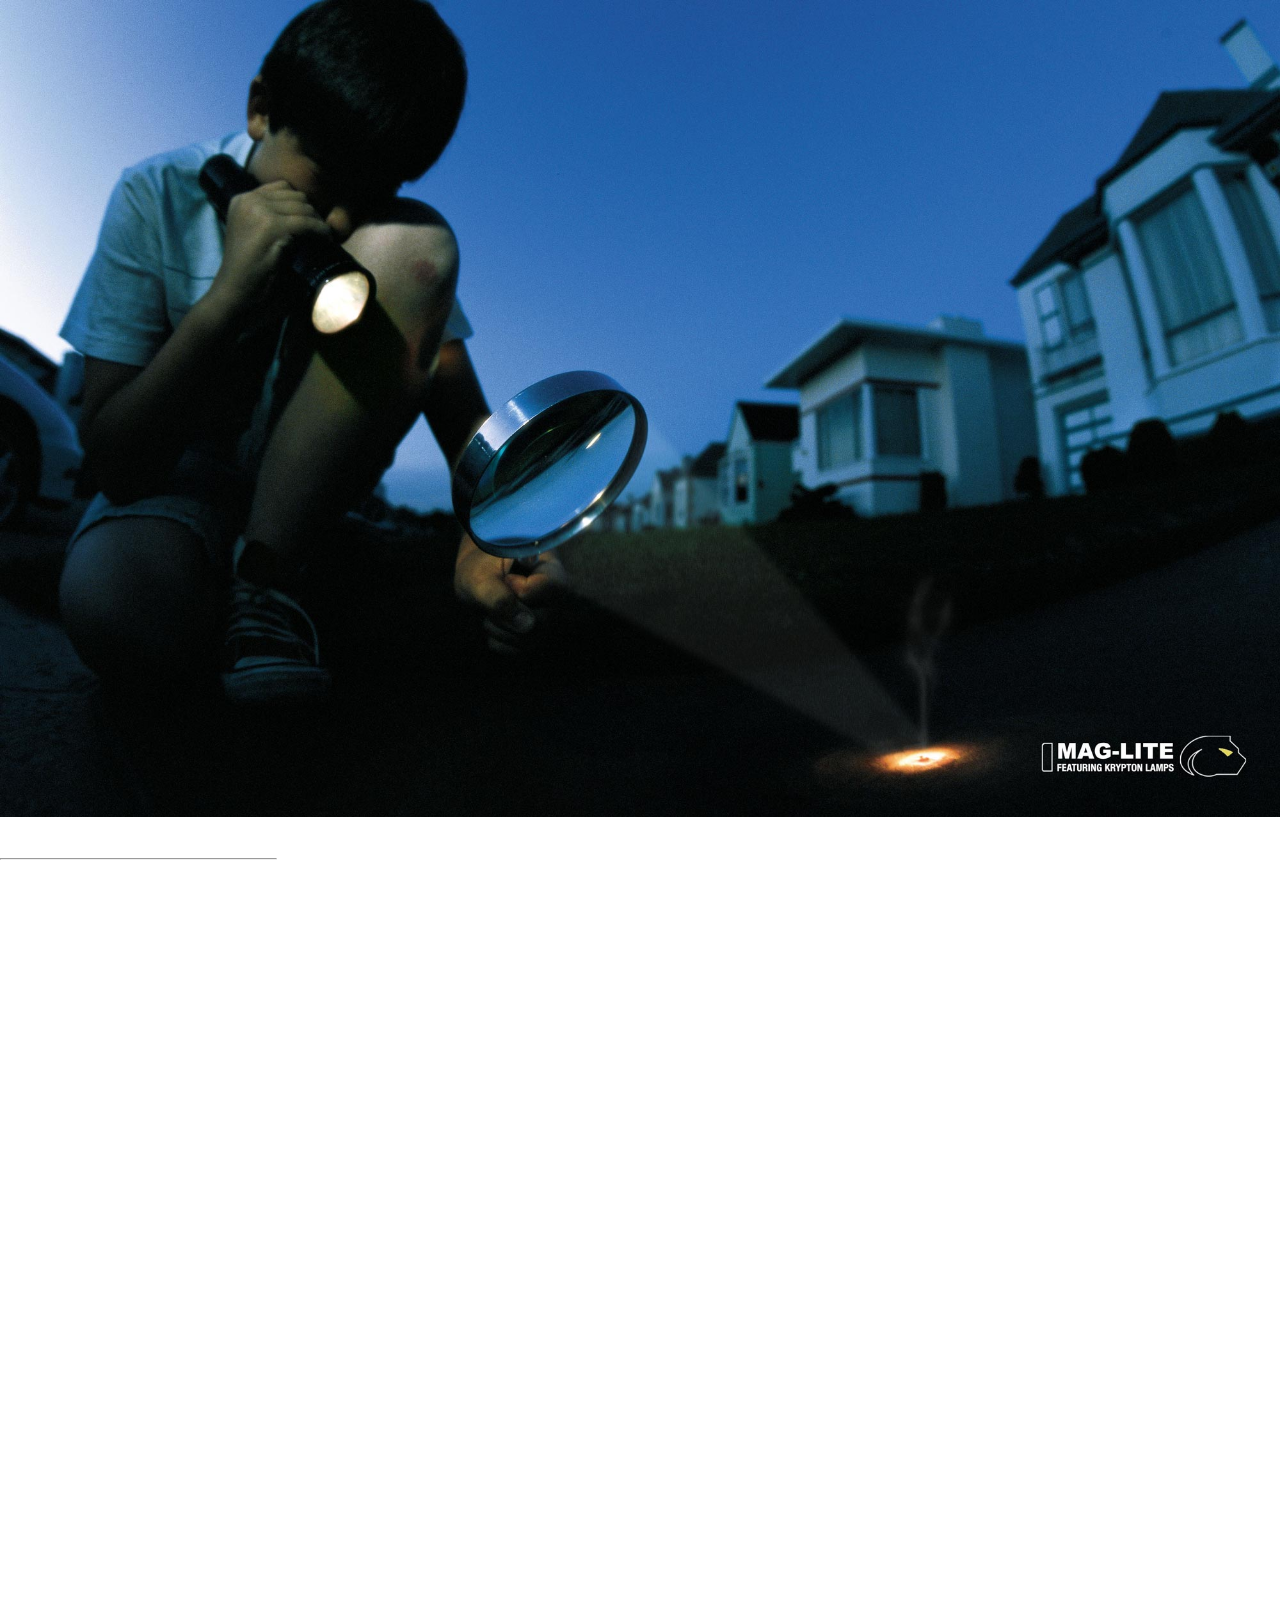
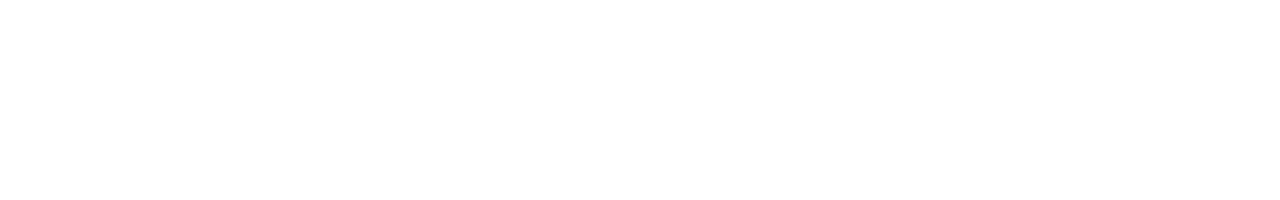
==== unit_3/index.html @ eaae1f83 "Unit 3" ====
<!DOCTYPE html>
<html>
<head>
	<title>Cranium Creative</title>
	<link rel="stylesheet" type="text/css" href="css/screen.css">
</head>
<body>
	<header>
		<img src="images/Boy_new.jpg">
		<h1>Domingo Johnson</h1>
		<hr>
		<h2>Art Director/CD</h2>
		<p id="slogan">Creative That Inspires</p>
	</header>

	<div id="texture"></div>
	<div id="oculus"></div>
	<div id="nike"></div>
	<div id="linkedin"></div>
</body>
</html>
---- unit_3/css/screen.css ----
/* CSS Document for Screens */
* {
	margin: 0;
	padding: 0;
}

@import url('https://fonts.googleapis.com/css?family=Open+Sans');

body { font-family: 'Open Sans', sans-serif; font-size: 16px; font-weight: 300; color: #FFFFFF; margin: 0px; padding: 0; 

 }

h1 {
	text-align: center;

}
hr {
	width: 275px;
	align-items: : center;
}

h2 {
	text-align: center;
}


#slogan {
	text-align: center;
	font-style: italic;
	font-size: 21px;
}

div {
	width: 400px;
	height: 400px;
	border: 2px; white;
	display: inline-block;
	margin: 20px;
}

img {
	width: 100%;
}
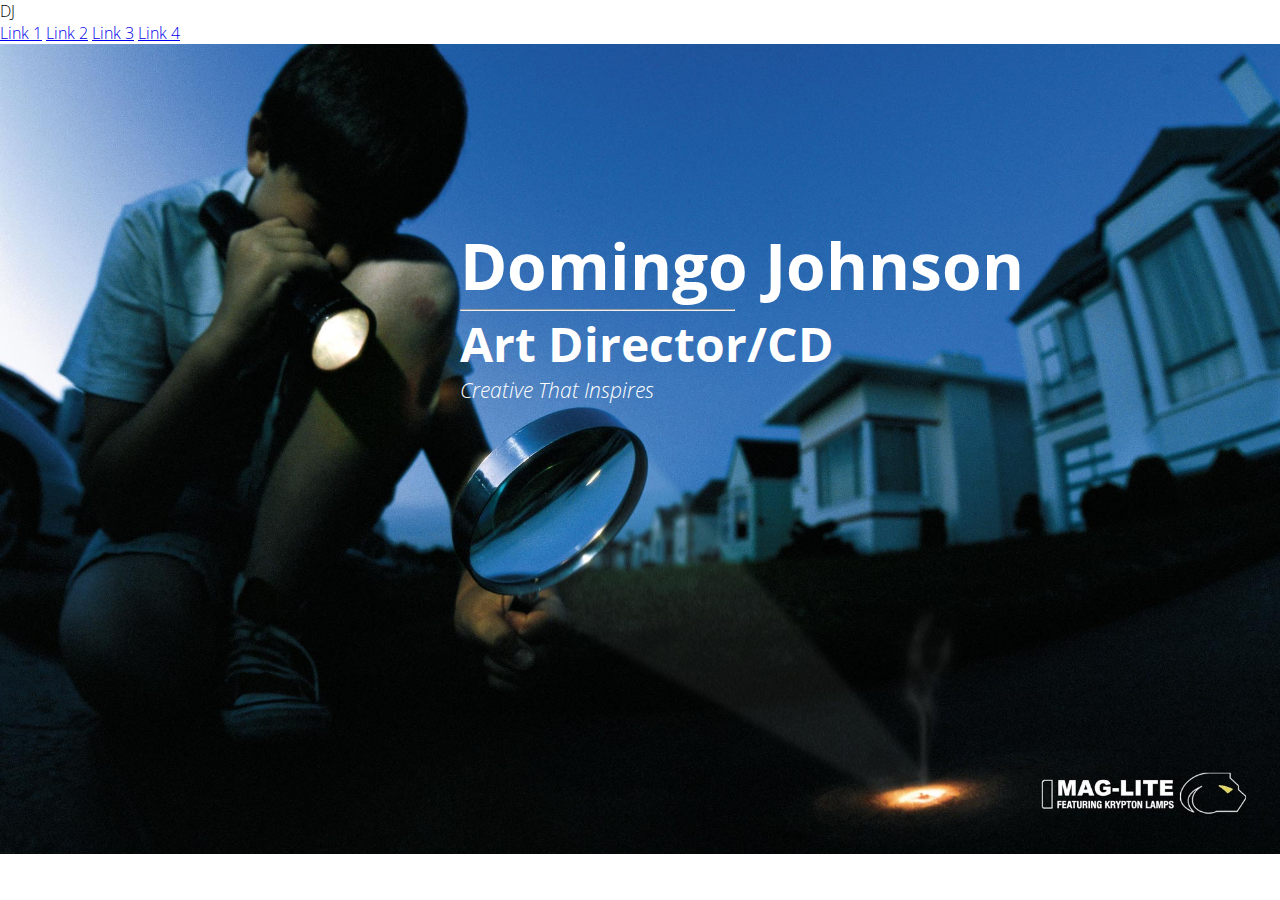
==== commit dafea70b: "Merge pull request #1 from jhumbrac/patch-1" ====
--- a/unit_3/index.html
+++ b/unit_3/index.html
@@ -6,16 +6,21 @@
 </head>
 <body>
 	<header>
-		<img src="images/Boy_new.jpg">
-		<h1>Domingo Johnson</h1>
-		<hr>
-		<h2>Art Director/CD</h2>
-		<p id="slogan">Creative That Inspires</p>
+		<p class="logo">DJ</p>
+		<nav>
+			<a href="#">Link 1</a>
+			<a href="#">Link 2</a>
+			<a href="#">Link 3</a>
+			<a href="#">Link 4</a>
+		</nav>
 	</header>
-
-	<div id="texture"></div>
-	<div id="oculus"></div>
-	<div id="nike"></div>
-	<div id="linkedin"></div>
+	<section id="intro">
+		<div>
+			<h1>Domingo Johnson</h1>
+			<hr>
+			<h2>Art Director/CD</h2>
+			<p id="slogan">Creative That Inspires</p>
+		</div>
+	</section>
 </body>
-</html>+</html>
--- a/unit_3/css/screen.css
+++ b/unit_3/css/screen.css
@@ -1,43 +1,34 @@
-/* CSS Document for Screens */
+@import url('https://fonts.googleapis.com/css?family=Open+Sans');
 * {
 	margin: 0;
 	padding: 0;
+	box-sizing:border-box;
 }
 
-@import url('https://fonts.googleapis.com/css?family=Open+Sans');
-
-body { font-family: 'Open Sans', sans-serif; font-size: 16px; font-weight: 300; color: #FFFFFF; margin: 0px; padding: 0; 
-
- }
-
-h1 {
-	text-align: center;
-
+body {
+	font-family: 'Open Sans', sans-serif;
+	font-size: 16px;
+	font-weight: 300;
 }
 hr {
 	width: 275px;
-	align-items: : center;
 }
-
-h2 {
-	text-align: center;
-}
-
-
 #slogan {
-	text-align: center;
 	font-style: italic;
 	font-size: 21px;
 }
-
-div {
-	width: 400px;
-	height: 400px;
-	border: 2px; white;
-	display: inline-block;
-	margin: 20px;
+#intro {
+	background:url(../images/Boy_new.jpg);
+	background-size:cover;
+	background-repeat:no-repeat;
+	background-position: bottom;
+	height: 90vh;
+	position: relative;
 }
-
-img {
-	width: 100%;
-}+#intro div {
+    font-size: 2em;
+    color: #fff;
+    position: absolute;
+    right: 20%;
+    top: 22%;
+}
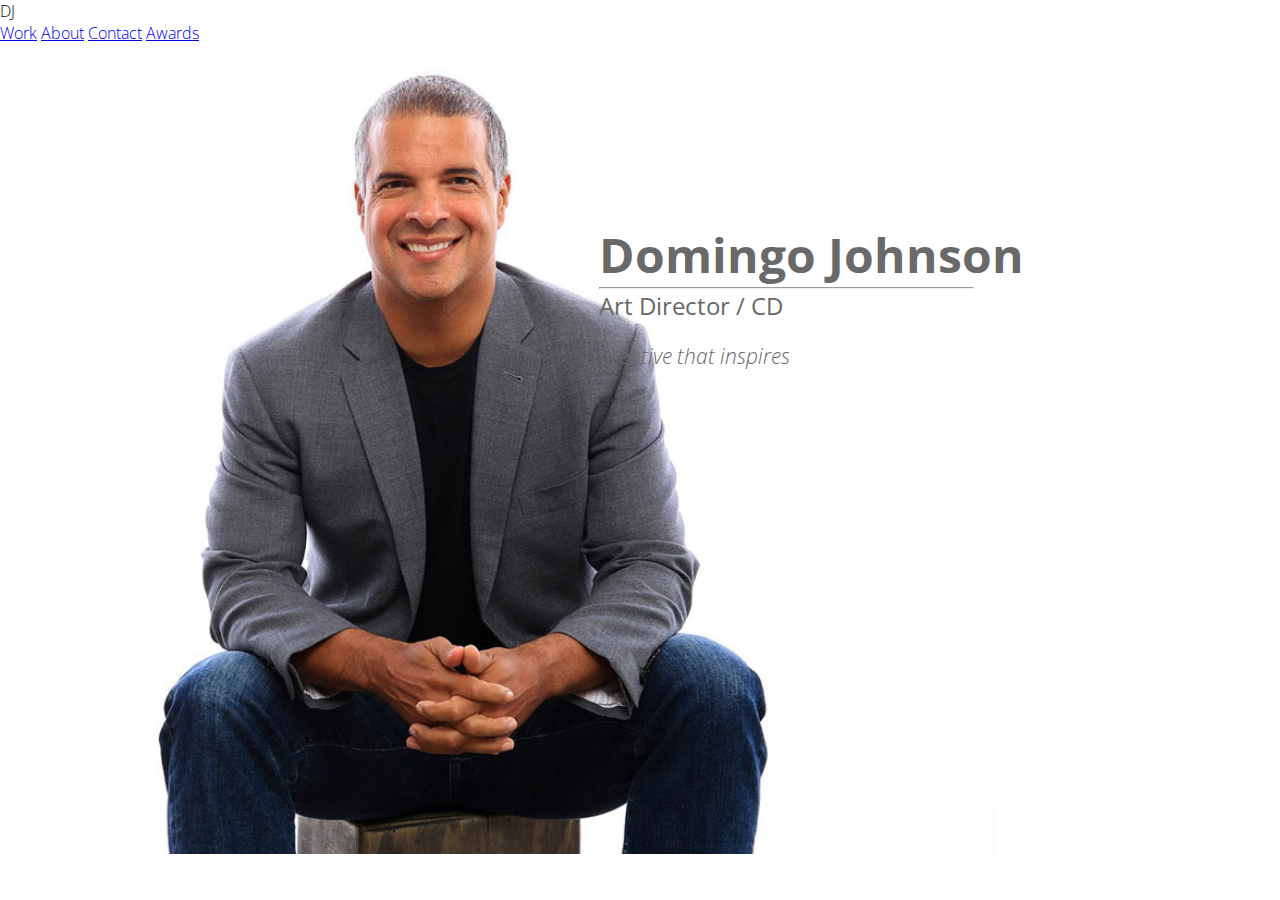
==== commit 0fa2c031: "Home page" ====
--- a/unit_3/index.html
+++ b/unit_3/index.html
@@ -8,18 +8,18 @@
 	<header>
 		<p class="logo">DJ</p>
 		<nav>
-			<a href="#">Link 1</a>
-			<a href="#">Link 2</a>
-			<a href="#">Link 3</a>
-			<a href="#">Link 4</a>
+			<a href="#">Work</a>
+			<a href="#">About</a>
+			<a href="#">Contact</a>
+			<a href="#">Awards</a>
 		</nav>
 	</header>
 	<section id="intro">
 		<div>
 			<h1>Domingo Johnson</h1>
 			<hr>
-			<h2>Art Director/CD</h2>
-			<p id="slogan">Creative That Inspires</p>
+			<h2>Art Director / CD</h2>
+			<p id="slogan">Creative that inspires</p>
 		</div>
 	</section>
 </body>
--- a/unit_3/css/screen.css
+++ b/unit_3/css/screen.css
@@ -11,24 +11,30 @@
 	font-weight: 300;
 }
 hr {
-	width: 275px;
+	width: 375px;
 }
 #slogan {
 	font-style: italic;
 	font-size: 21px;
+	padding-top: 20px;
 }
 #intro {
-	background:url(../images/Boy_new.jpg);
+	background:url(../images/Profile_Header.jpg);
 	background-size:cover;
 	background-repeat:no-repeat;
-	background-position: bottom;
+	background-position: left;
 	height: 90vh;
 	position: relative;
 }
 #intro div {
-    font-size: 2em;
-    color: #fff;
+    font-size: 1.5em;
+    color: #696969;
     position: absolute;
     right: 20%;
     top: 22%;
 }
+
+h2 {
+	font-size: 1em;
+	font-weight: 400;
+}
